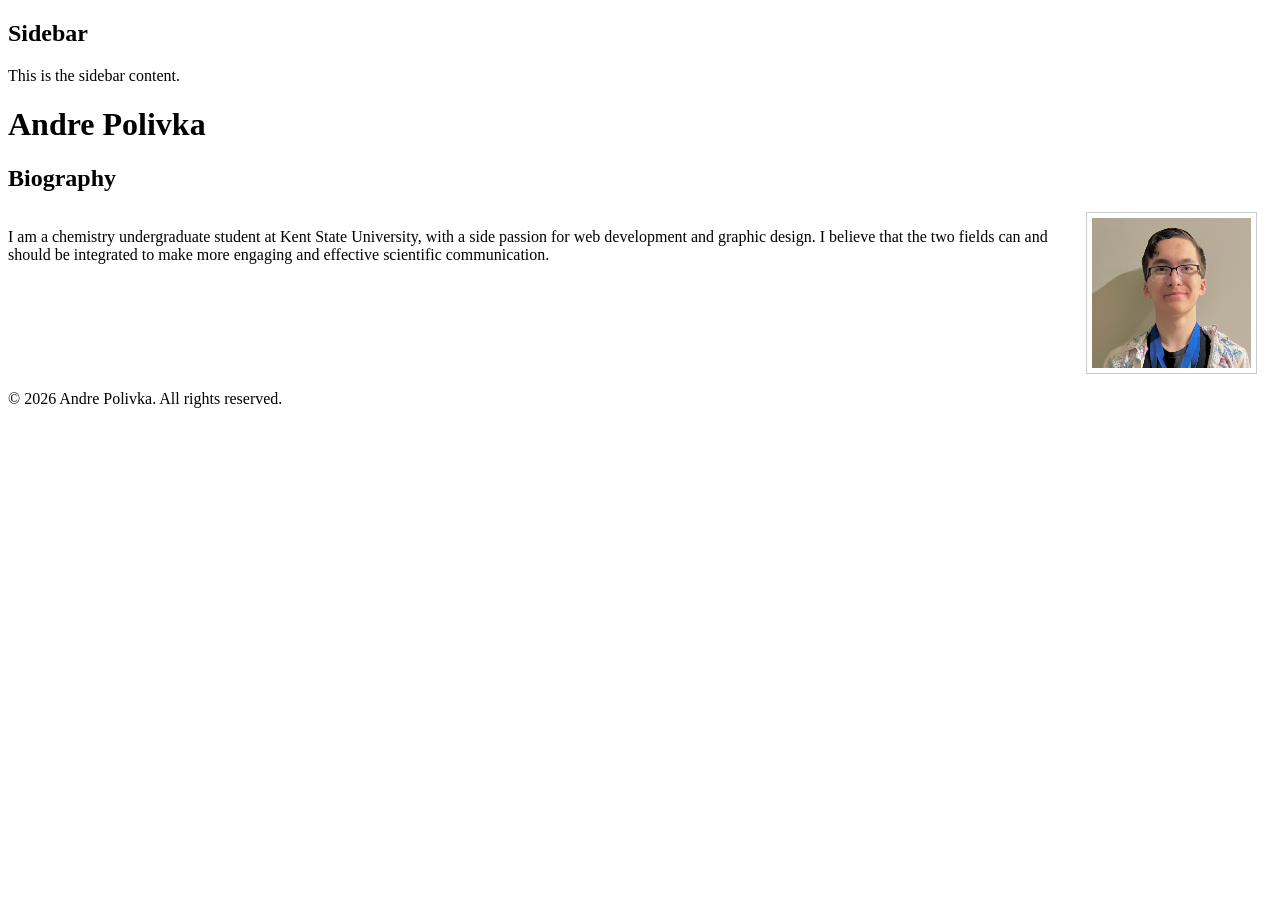
==== docs/index.html @ f4322857 "troubleshoot style not applying" ====
<!DOCTYPE html>
<html lang="en">
<head>
  <meta charset="UTF-8">
  <title>Andre Polivka 07</title>
  <link rel="stylesheet" href="/style.css">
</head>

<body>
  <div class="sidebar">
    <h2>Sidebar</h2>
    <p>This is the sidebar content.</p>
  </div>
  <div class="primary">
    <header>
      <h1>Andre Polivka</h1>
    </header>
    <nav>
    </nav>
    <main>
      <section style="margin: 10px 0px">
        <h2>Biography</h2>
        <div style="display: flex; align-items: top;">
          <p>I am a chemistry undergraduate student at Kent State University, with a side passion for web development and graphic design. I believe that the two fields can and should be integrated to make more engaging and effective scientific communication.</p>
          <img src="img/pfp.jpg" alt="Profile photo of Andre Polivka" style="padding: 5px; margin: 0px 15px 0px 10px;height: 150px; width: auto; border: 1px solid #ccc;">
        </div>
      </section>
    </main>
    <footer>
      <p>&copy; 2026 Andre Polivka. All rights reserved.</p>
    </footer>
  </div>
</body>
</html>
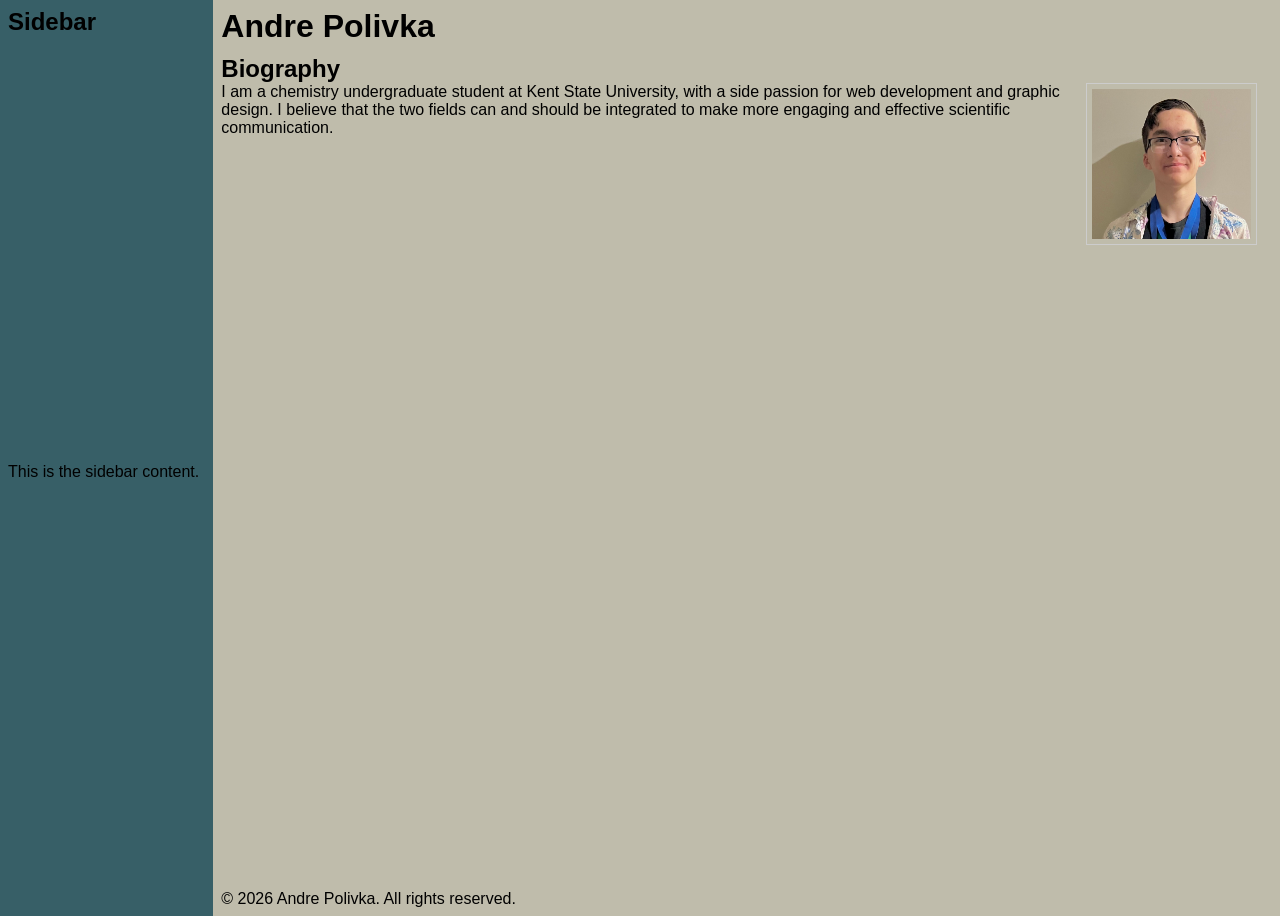
==== commit 5b4ee3cc: "fixed BetterCampus extension bug" ====
--- a/docs/index.html
+++ b/docs/index.html
@@ -3,10 +3,11 @@
 <head>
   <meta charset="UTF-8">
   <title>Andre Polivka 07</title>
-  <link rel="stylesheet" href="/style.css">
+  <link rel="stylesheet" href="assets/style.css">
 </head>
 
 <body>
+<div class="core"> <!-- infamous BetterCanvas bug fix -->
   <div class="sidebar">
     <h2>Sidebar</h2>
     <p>This is the sidebar content.</p>
@@ -30,5 +31,6 @@
       <p>&copy; 2026 Andre Polivka. All rights reserved.</p>
     </footer>
   </div>
+</div>
 </body>
 </html>
--- a/docs/assets/style.css
+++ b/docs/assets/style.css
@@ -0,0 +1,54 @@
+/*
+ *  Super grid system
+ */
+html {
+  font-family: Calibri, sans-serif;
+  font-size: 16px;
+}
+
+body {
+  margin: 0px;
+}
+
+/* horizontal split into sidebar and primary section */
+.core {
+  margin: 0px;
+  display: grid;
+  grid-template-columns: 1fr 5fr;
+  height: 100vh;
+}
+
+/*sidebar*/
+.sidebar {
+  margin: 0px;
+  display: grid;
+  height: 100vh;
+  background-color: hsl(190, 30%, 31%);
+
+  padding: 8px;
+}
+
+/* vertical split into header, navbar, main, footer */
+.primary {
+  margin: 0px;
+  display: grid;
+  grid-template-rows: auto auto 1fr auto;
+  height: 100vh;
+  background-color: hsl(51, 13%, 71%);
+
+  padding: 8px;
+}
+
+/*
+ *  Header and fonts
+*/
+
+h1 {
+  margin: 0px;
+}
+h2 {
+  margin: 0px;
+}
+p {
+  margin: 0px;
+}
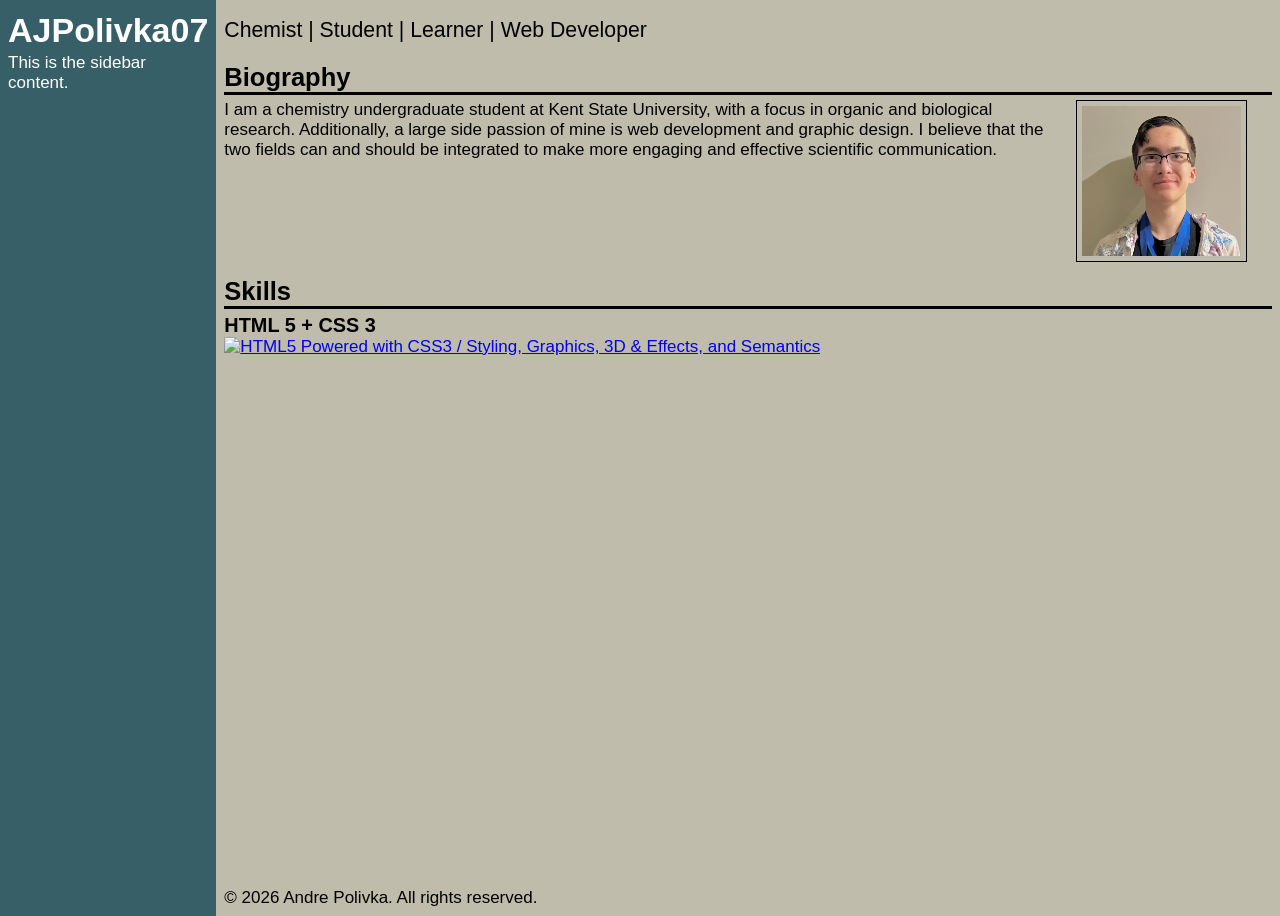
==== commit 28696745: "Update styles and restructure HTML for improved layout and readability, added skills section" ====
--- a/docs/index.html
+++ b/docs/index.html
@@ -9,12 +9,14 @@
 <body>
 <div class="core"> <!-- infamous BetterCanvas bug fix -->
   <div class="sidebar">
-    <h2>Sidebar</h2>
+    <header >
+      <h1>AJPolivka07</h1>
+    </header>
     <p>This is the sidebar content.</p>
   </div>
   <div class="primary">
     <header>
-      <h1>Andre Polivka</h1>
+      <p style="font-size: 1.25em;">Chemist | Student | Learner | Web Developer</p>
     </header>
     <nav>
     </nav>
@@ -22,8 +24,20 @@
       <section style="margin: 10px 0px">
         <h2>Biography</h2>
         <div style="display: flex; align-items: top;">
-          <p>I am a chemistry undergraduate student at Kent State University, with a side passion for web development and graphic design. I believe that the two fields can and should be integrated to make more engaging and effective scientific communication.</p>
-          <img src="img/pfp.jpg" alt="Profile photo of Andre Polivka" style="padding: 5px; margin: 0px 15px 0px 10px;height: 150px; width: auto; border: 1px solid #ccc;">
+          <p>I am a chemistry undergraduate student at Kent State University, with a focus in organic and biological research. Additionally, a large side passion of mine is web development and graphic design. I believe that the two fields can and should be integrated to make more engaging and effective scientific communication.</p>
+          <img src="img/pfp.jpg" alt="Profile photo of Andre Polivka" style="padding: 5px; margin: 0px 25px 0px 10px; height: 150px; width: auto; border: 1px solid #000;">
+        </div>
+      </section>
+      
+      <section style="margin: 15px 0px 10px 0px">
+        <h2>Skills</h2>
+        <div style="display: flex; align-items: top;">
+          <div style="justify-items: center;">
+            <h3>HTML 5 + CSS 3</h3>
+            <a href="http://www.w3.org/html/logo/">
+              <img src="https://www.w3.org/html/logo/badge/html5-badge-h-css3-graphics-semantics.png" width="197" height="64" alt="HTML5 Powered with CSS3 / Styling, Graphics, 3D &amp; Effects, and Semantics" title="HTML5 Powered with CSS3 / Styling, Graphics, 3D &amp; Effects, and Semantics">
+            </a>
+          </div>
         </div>
       </section>
     </main>
--- a/docs/assets/style.css
+++ b/docs/assets/style.css
@@ -3,7 +3,7 @@
  */
 html {
   font-family: Calibri, sans-serif;
-  font-size: 16px;
+  font-size: 17px;
 }
 
 body {
@@ -22,8 +22,10 @@
 .sidebar {
   margin: 0px;
   display: grid;
+  grid-template-rows: auto 1fr;
   height: 100vh;
   background-color: hsl(190, 30%, 31%);
+  color: white;
 
   padding: 8px;
 }
@@ -35,6 +37,7 @@
   grid-template-rows: auto auto 1fr auto;
   height: 100vh;
   background-color: hsl(51, 13%, 71%);
+  color: black;
 
   padding: 8px;
 }
@@ -42,13 +45,37 @@
 /*
  *  Header and fonts
 */
-
 h1 {
   margin: 0px;
 }
 h2 {
+  margin: 0px 0px 5px 0px;
+  border-style: none none solid none;
+  border-width: medium;
+  border-color: black;
+
+}
+h3 {
   margin: 0px;
 }
 p {
   margin: 0px;
+}
+
+/*
+* Miscilaneious
+*/
+/*img {
+  padding: 5px;
+  margin: 0px 25px 0px 10px;
+  height: 150px;
+  width: auto;
+  border: 1px solid #000;
+}*/
+
+header {
+  height: 45px;
+  display: grid;
+  align-items: center;
+  justify-items: left;
 }
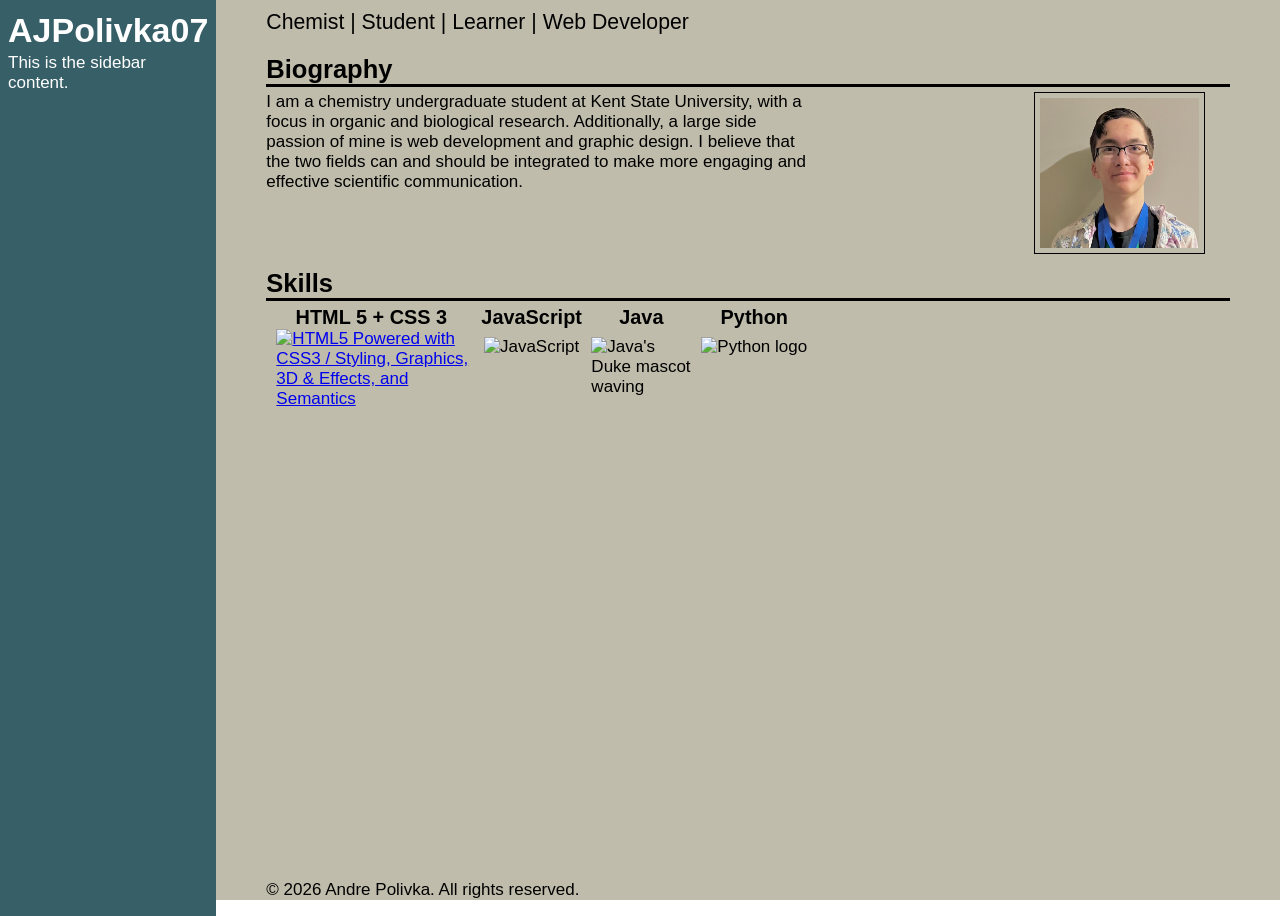
==== commit 01d38eb7: "add Font Awesome scrip. expand skills section with JavaScript, Java, and Python. improve layout with" ====
--- a/docs/index.html
+++ b/docs/index.html
@@ -4,6 +4,7 @@
   <meta charset="UTF-8">
   <title>Andre Polivka 07</title>
   <link rel="stylesheet" href="assets/style.css">
+  <script src="https://kit.fontawesome.com/5a717fda1b.js" crossorigin="anonymous"></script>
 </head>
 
 <body>
@@ -14,7 +15,7 @@
     </header>
     <p>This is the sidebar content.</p>
   </div>
-  <div class="primary">
+  <div class="primary" style="padding: 0px 50px 0px 50px">
     <header>
       <p style="font-size: 1.25em;">Chemist | Student | Learner | Web Developer</p>
     </header>
@@ -25,19 +26,32 @@
         <h2>Biography</h2>
         <div style="display: flex; align-items: top;">
           <p>I am a chemistry undergraduate student at Kent State University, with a focus in organic and biological research. Additionally, a large side passion of mine is web development and graphic design. I believe that the two fields can and should be integrated to make more engaging and effective scientific communication.</p>
-          <img src="img/pfp.jpg" alt="Profile photo of Andre Polivka" style="padding: 5px; margin: 0px 25px 0px 10px; height: 150px; width: auto; border: 1px solid #000;">
+          <img src="img/pfp.jpg" alt="Profile photo of Andre Polivka" style="padding: 5px; margin: 0px 25px 0px 225px; height: 150px; width: auto; border: 1px solid #000;">
         </div>
       </section>
       
       <section style="margin: 15px 0px 10px 0px">
         <h2>Skills</h2>
-        <div style="display: flex; align-items: top;">
-          <div style="justify-items: center;">
+        <div style="display: flex; align-items: top">
+          <div style="display: grid; justify-items: center; margin: 0px 5px 0px 5px; width: 200px; padding: auto">
             <h3>HTML 5 + CSS 3</h3>
-            <a href="http://www.w3.org/html/logo/">
+            <a href="http://www.w3.org/html/logo/" style="margin-left: 5px">
               <img src="https://www.w3.org/html/logo/badge/html5-badge-h-css3-graphics-semantics.png" width="197" height="64" alt="HTML5 Powered with CSS3 / Styling, Graphics, 3D &amp; Effects, and Semantics" title="HTML5 Powered with CSS3 / Styling, Graphics, 3D &amp; Effects, and Semantics">
             </a>
           </div>
+          <div style="display: grid; justify-items: center; margin: 0px 5px 0px 5px; width: 100px; padding: auto">
+            <h3>JavaScript</h3>
+            <img src="https://upload.wikimedia.org/wikipedia/commons/9/99/Unofficial_JavaScript_logo_2.svg" width="auto" height="64" alt="JavaScript">
+          </div>
+          <div style="display: grid; justify-items: center; margin: 0px 5px 0px 5px; width: 100px; padding: auto">
+            <h3>Java</h3>
+            <img src="http://cr.openjdk.java.net/~jeff/Duke/png/Thumbsup2.png" width="auto" height="64" alt="Java's Duke mascot waving">
+          </div>
+          <div style="display: grid; justify-items: center; margin: 0px 5px 0px 5px; width: auto; padding: auto">
+            <h3>Python</h3>
+            <img src="https://www.python.org/static/community_logos/python-logo-generic.svg" width="auto" height="64" alt="Python logo">
+          </div>
+
         </div>
       </section>
     </main>
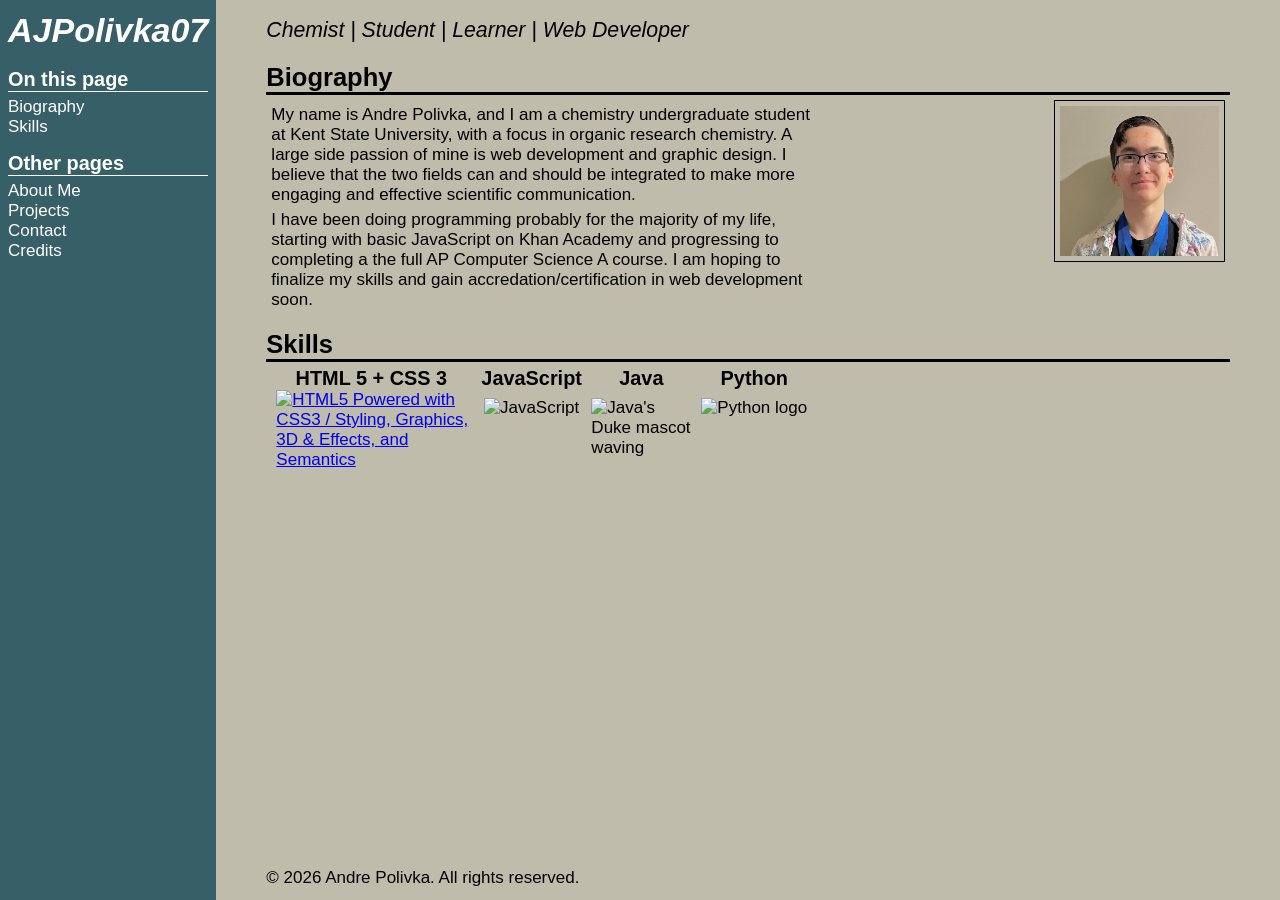
==== commit f937784c: "add sidebar navigation, improve biography section content, fix header margin error" ====
--- a/docs/index.html
+++ b/docs/index.html
@@ -11,13 +11,22 @@
 <div class="core"> <!-- infamous BetterCanvas bug fix -->
   <div class="sidebar">
     <header >
-      <h1>AJPolivka07</h1>
+      <h1><i>AJPolivka07</i></h1>
     </header>
-    <p>This is the sidebar content.</p>
+    <nav>
+      <h3>On this page</h3>
+      <a href="#biography">Biography</a>  
+      <a href="#skills">Skills</a>
+      <h3>Other pages</h3>
+      <a href="index.html">About Me</a>
+      <a href="projects.html">Projects</a>
+      <a href="contact.html">Contact</a>
+      <a href="credits.html">Credits</a>
+    </nav>
   </div>
   <div class="primary" style="padding: 0px 50px 0px 50px">
-    <header>
-      <p style="font-size: 1.25em;">Chemist | Student | Learner | Web Developer</p>
+    <header style="margin-top: 8px">
+      <p style="font-size: 1.25em"><i>Chemist | Student | Learner | Web Developer</i></p>
     </header>
     <nav>
     </nav>
@@ -25,8 +34,11 @@
       <section style="margin: 10px 0px">
         <h2>Biography</h2>
         <div style="display: flex; align-items: top;">
-          <p>I am a chemistry undergraduate student at Kent State University, with a focus in organic and biological research. Additionally, a large side passion of mine is web development and graphic design. I believe that the two fields can and should be integrated to make more engaging and effective scientific communication.</p>
-          <img src="img/pfp.jpg" alt="Profile photo of Andre Polivka" style="padding: 5px; margin: 0px 25px 0px 225px; height: 150px; width: auto; border: 1px solid #000;">
+          <div>
+            <p style="margin: 5px 5px">My name is Andre Polivka, and I am a chemistry undergraduate student at Kent State University, with a focus in organic research chemistry. A large side passion of mine is web development and graphic design. I believe that the two fields can and should be integrated to make more engaging and effective scientific communication.</p>
+            <p style="margin: 5px 5px">I have been doing programming probably for the majority of my life, starting with basic JavaScript on Khan Academy and progressing to completing a the full AP Computer Science A course. I am hoping to finalize my skills and gain accredation/certification in web development soon.</p>
+          </div>
+          <img src="img/pfp.jpg" alt="Profile photo of Andre Polivka" style="padding: 5px; margin: 0px 5px 0px 225px; height: 150px; width: auto; border: 1px solid #000;">
         </div>
       </section>
       
--- a/docs/assets/style.css
+++ b/docs/assets/style.css
@@ -23,7 +23,6 @@
   margin: 0px;
   display: grid;
   grid-template-rows: auto 1fr;
-  height: 100vh;
   background-color: hsl(190, 30%, 31%);
   color: white;
 
@@ -53,7 +52,6 @@
   border-style: none none solid none;
   border-width: medium;
   border-color: black;
-
 }
 h3 {
   margin: 0px;
@@ -78,4 +76,34 @@
   display: grid;
   align-items: center;
   justify-items: left;
+}
+
+footer {
+  height: 45px;
+  display: grid;
+  align-items: center;
+  justify-items: left;
+}
+
+/*
+* navbar
+*/
+nav {
+  display: flex;
+  flex-flow: column nowrap;
+  justify-content: flex-start;
+  align-items: stretch;
+}
+
+nav a {
+  text-decoration: none;
+  color: white;
+  height: auto;
+}
+
+nav h3 {
+  margin: 15px 0px 5px 0px;
+  border-style: none none solid none;
+  border-width: thin;
+  border-color: white;
 }
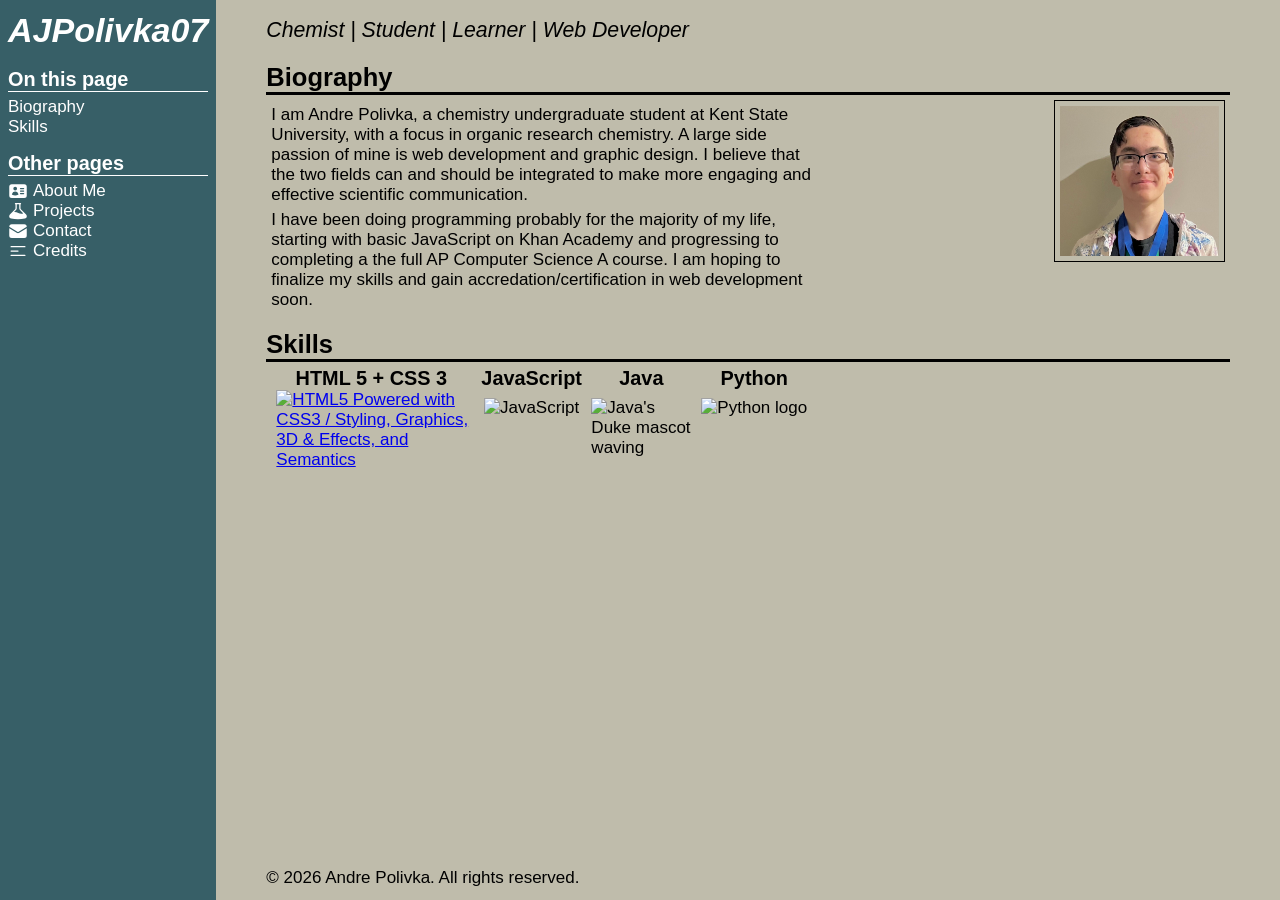
==== commit 1104d39e: "import HeroIcons icons, add icons to navigation links" ====
--- a/docs/index.html
+++ b/docs/index.html
@@ -18,10 +18,22 @@
       <a href="#biography">Biography</a>  
       <a href="#skills">Skills</a>
       <h3>Other pages</h3>
-      <a href="index.html">About Me</a>
-      <a href="projects.html">Projects</a>
-      <a href="contact.html">Contact</a>
-      <a href="credits.html">Credits</a>
+      <a href="index.html">
+        <img src="img/heroicons/identification.svg">
+        <span>About Me</span>
+      </a>
+      <a href="projects.html">
+        <img src="img/heroicons/beaker.svg">
+        <span>Projects</span>
+      </a>
+      <a href="contact.html">
+        <img src="img/heroicons/envelope.svg">
+        <span>Contact</span>
+      </a>
+      <a href="credits.html">
+        <img src="img/heroicons/bars-3-center-left.svg">
+        <span>Credits</span>
+      </a>
     </nav>
   </div>
   <div class="primary" style="padding: 0px 50px 0px 50px">
@@ -35,7 +47,7 @@
         <h2>Biography</h2>
         <div style="display: flex; align-items: top;">
           <div>
-            <p style="margin: 5px 5px">My name is Andre Polivka, and I am a chemistry undergraduate student at Kent State University, with a focus in organic research chemistry. A large side passion of mine is web development and graphic design. I believe that the two fields can and should be integrated to make more engaging and effective scientific communication.</p>
+            <p style="margin: 5px 5px">I am Andre Polivka, a chemistry undergraduate student at Kent State University, with a focus in organic research chemistry. A large side passion of mine is web development and graphic design. I believe that the two fields can and should be integrated to make more engaging and effective scientific communication.</p>
             <p style="margin: 5px 5px">I have been doing programming probably for the majority of my life, starting with basic JavaScript on Khan Academy and progressing to completing a the full AP Computer Science A course. I am hoping to finalize my skills and gain accredation/certification in web development soon.</p>
           </div>
           <img src="img/pfp.jpg" alt="Profile photo of Andre Polivka" style="padding: 5px; margin: 0px 5px 0px 225px; height: 150px; width: auto; border: 1px solid #000;">
--- a/docs/assets/style.css
+++ b/docs/assets/style.css
@@ -99,6 +99,8 @@
   text-decoration: none;
   color: white;
   height: auto;
+  display: grid;
+  grid-template-columns: 25px auto;
 }
 
 nav h3 {
@@ -106,4 +108,12 @@
   border-style: none none solid none;
   border-width: thin;
   border-color: white;
+}
+
+nav a img {
+  height: 20px;
+  width: auto;
+  color: white;
+  stroke: currentColor;
+  margin-right: 5px;
 }
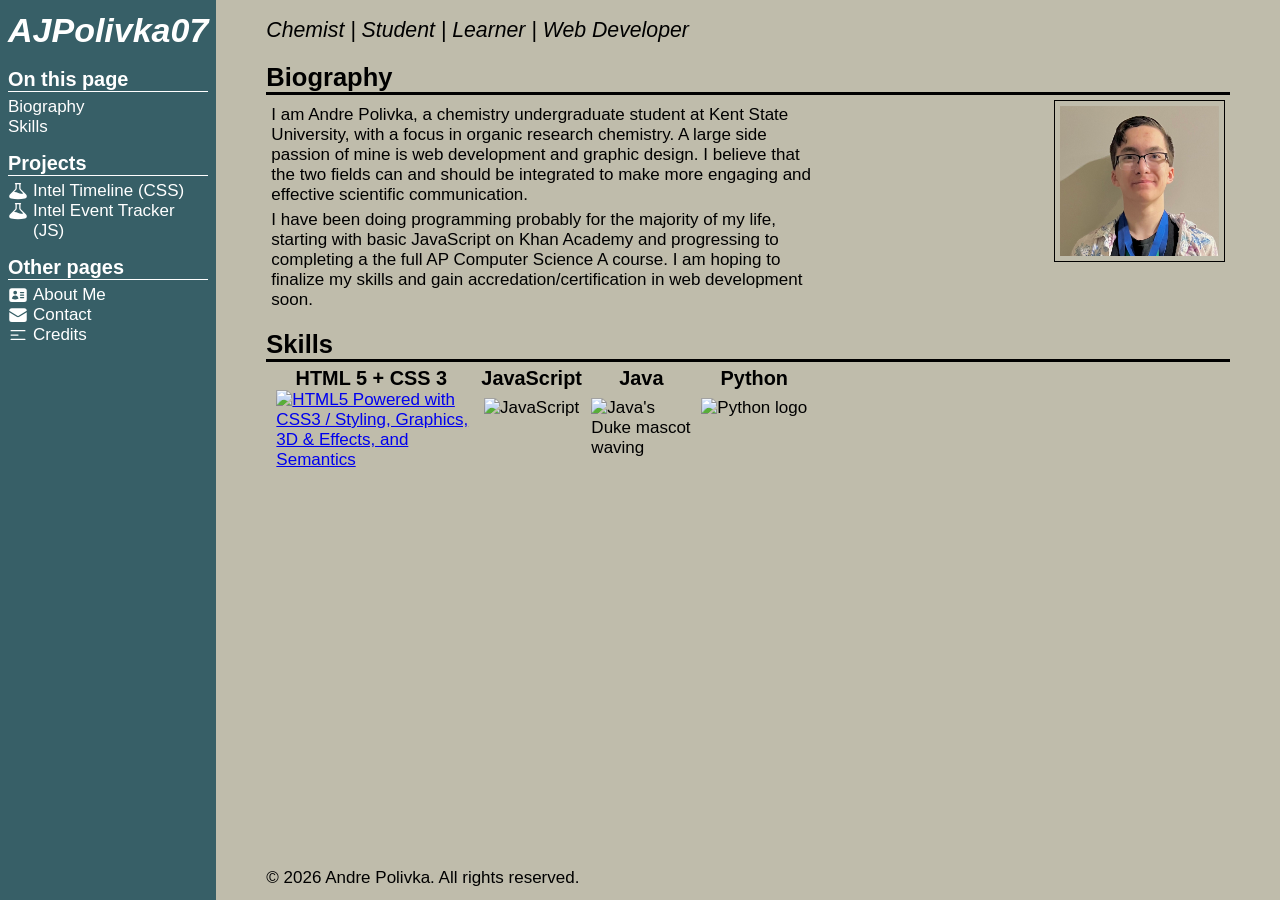
==== commit f03b4c8d: "Refactor styles for the Intel Event from its own stylesheet to page styles. Add navigation links in " ====
--- a/docs/index.html
+++ b/docs/index.html
@@ -17,14 +17,19 @@
       <h3>On this page</h3>
       <a href="#biography">Biography</a>  
       <a href="#skills">Skills</a>
+      <h3>Projects</h3>
+      <a href="intel.html">
+        <img src="img/heroicons/beaker.svg">
+        <span>Intel Timeline (CSS)</span>
+      </a>
+      <a href="intel-event.html">
+        <img src="img/heroicons/beaker.svg">
+        <span>Intel Event Tracker (JS)</span>
+      </a>
       <h3>Other pages</h3>
       <a href="index.html">
         <img src="img/heroicons/identification.svg">
         <span>About Me</span>
-      </a>
-      <a href="projects.html">
-        <img src="img/heroicons/beaker.svg">
-        <span>Projects</span>
       </a>
       <a href="contact.html">
         <img src="img/heroicons/envelope.svg">
--- a/docs/assets/style.css
+++ b/docs/assets/style.css
@@ -116,4 +116,12 @@
   color: white;
   stroke: currentColor;
   margin-right: 5px;
-}+}
+
+.prj_footer { /*return to main page footer*/
+  margin: 0px;
+  background-color: hsl(190, 30%, 31%);
+  color: white;
+  padding: 8px;
+  padding-left: 50px;
+}
